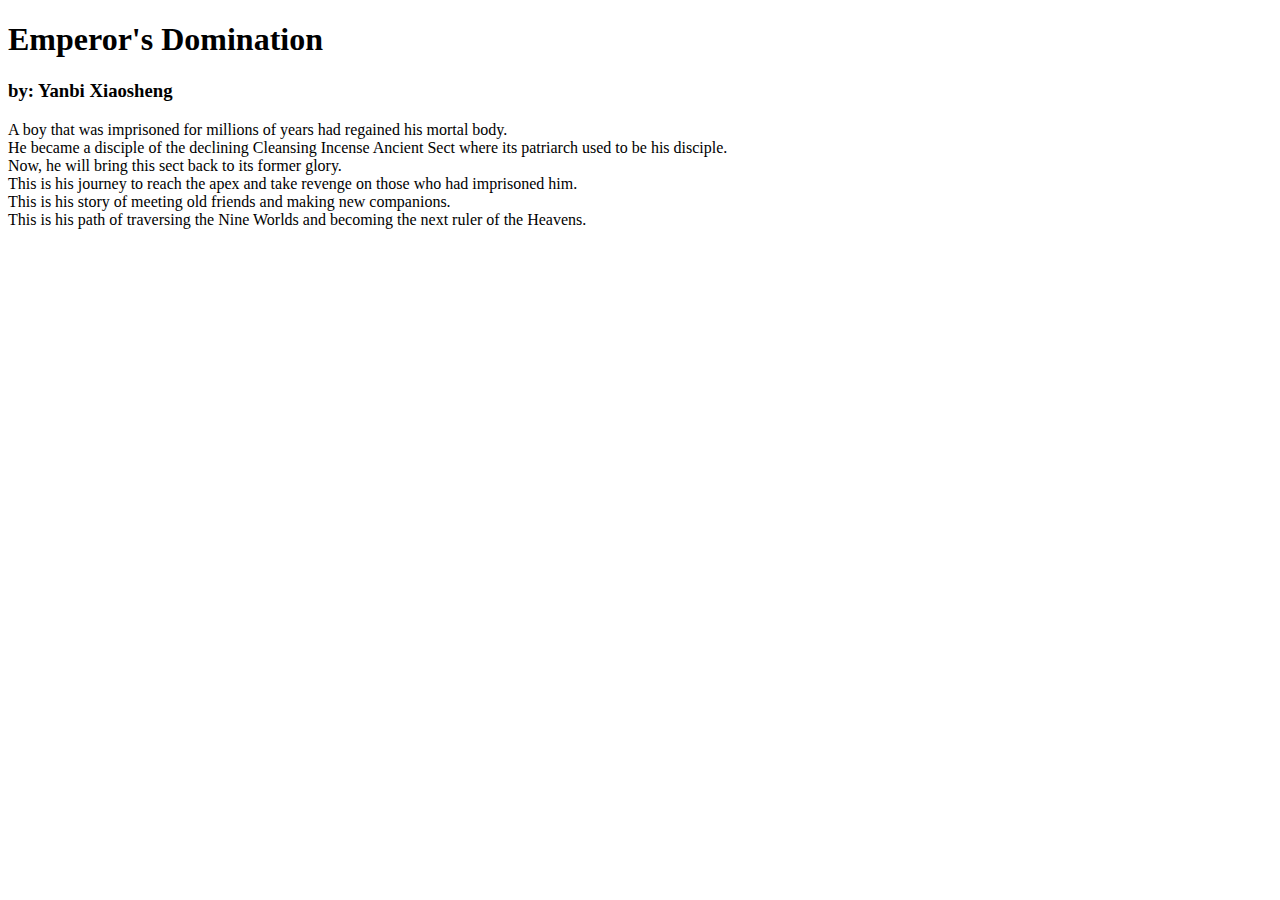
==== Exercise1.html @ d0082ebf "Add files via upload" ====
<!DOCTYPE html>
<html>
<head>
<meta charset="utf-8" />
<meta name="author" content="Marc Gavin Col-iteng" />
<meta name="viewport" content="width=device-width, initial-scale=1">
<title> Favourite Book </title>
</head>
 <body>
 <h1> Emperor's Domination</h1>
 <h3> by: Yanbi Xiaosheng</h3>
 <p> A boy that was imprisoned for millions of years had regained his mortal body. <br>
     He became a disciple of the declining Cleansing Incense Ancient Sect where its patriarch used to be his disciple. <br>
     Now, he will bring this sect back to its former glory.<br>
     This is his journey to reach the apex and take revenge on those who had imprisoned him.<br>
     This is his story of meeting old friends and making new companions.<br>
     This is his path of traversing the Nine Worlds and becoming the next ruler of the Heavens.</p>
 </body>
 </html>
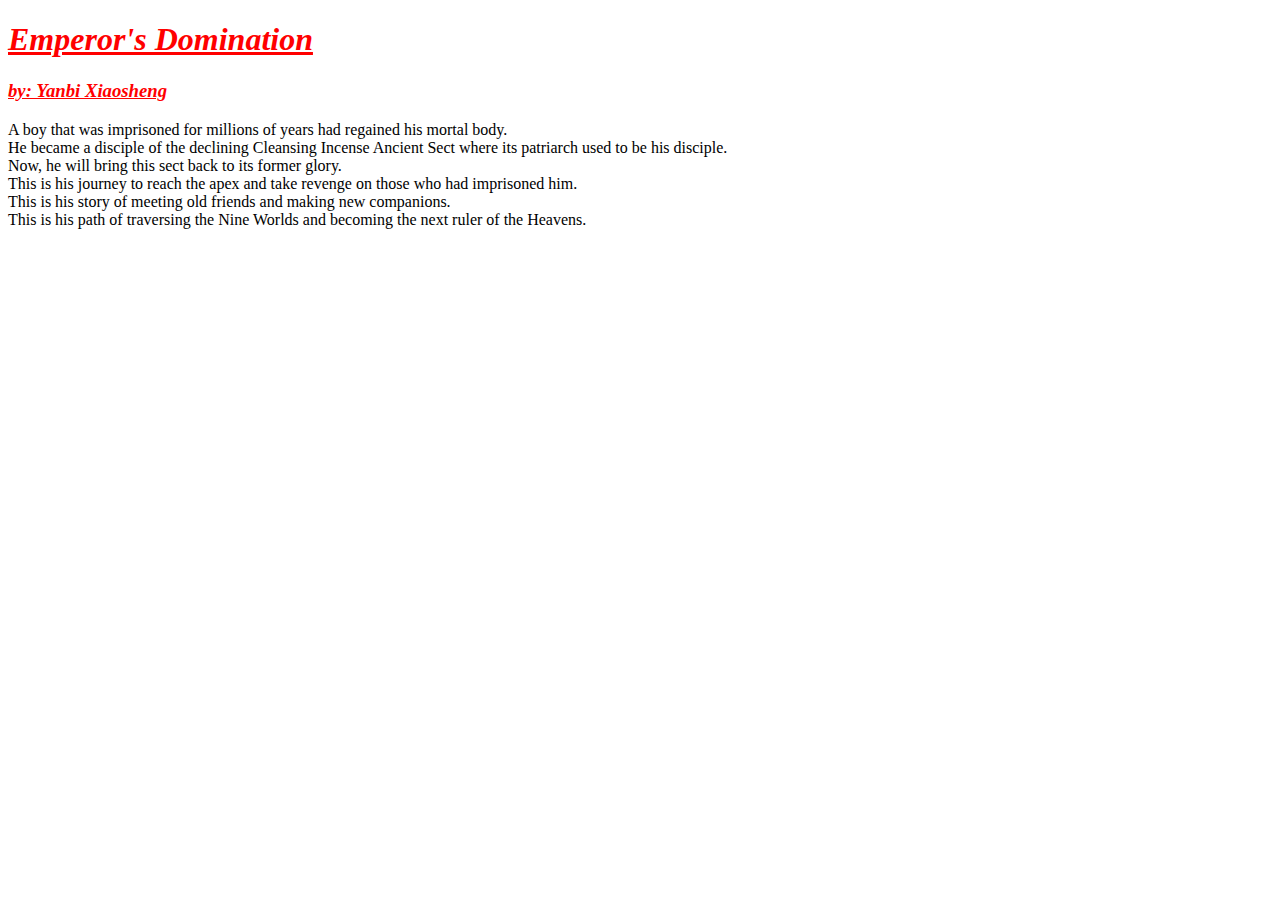
==== commit a7fe0427: "Add files via upload" ====
--- a/Exercise1.html
+++ b/Exercise1.html
@@ -7,8 +7,8 @@
 <title> Favourite Book </title>
 </head>
  <body>
- <h1> Emperor's Domination</h1>
- <h3> by: Yanbi Xiaosheng</h3>
+ <h1 style="color:red"><u><i><b> Emperor's Domination </b></i></u></h1>
+ <h3 style="color:red"><u><i><b> by: Yanbi Xiaosheng </b></i></u></h3>
  <p> A boy that was imprisoned for millions of years had regained his mortal body. <br>
      He became a disciple of the declining Cleansing Incense Ancient Sect where its patriarch used to be his disciple. <br>
      Now, he will bring this sect back to its former glory.<br>
